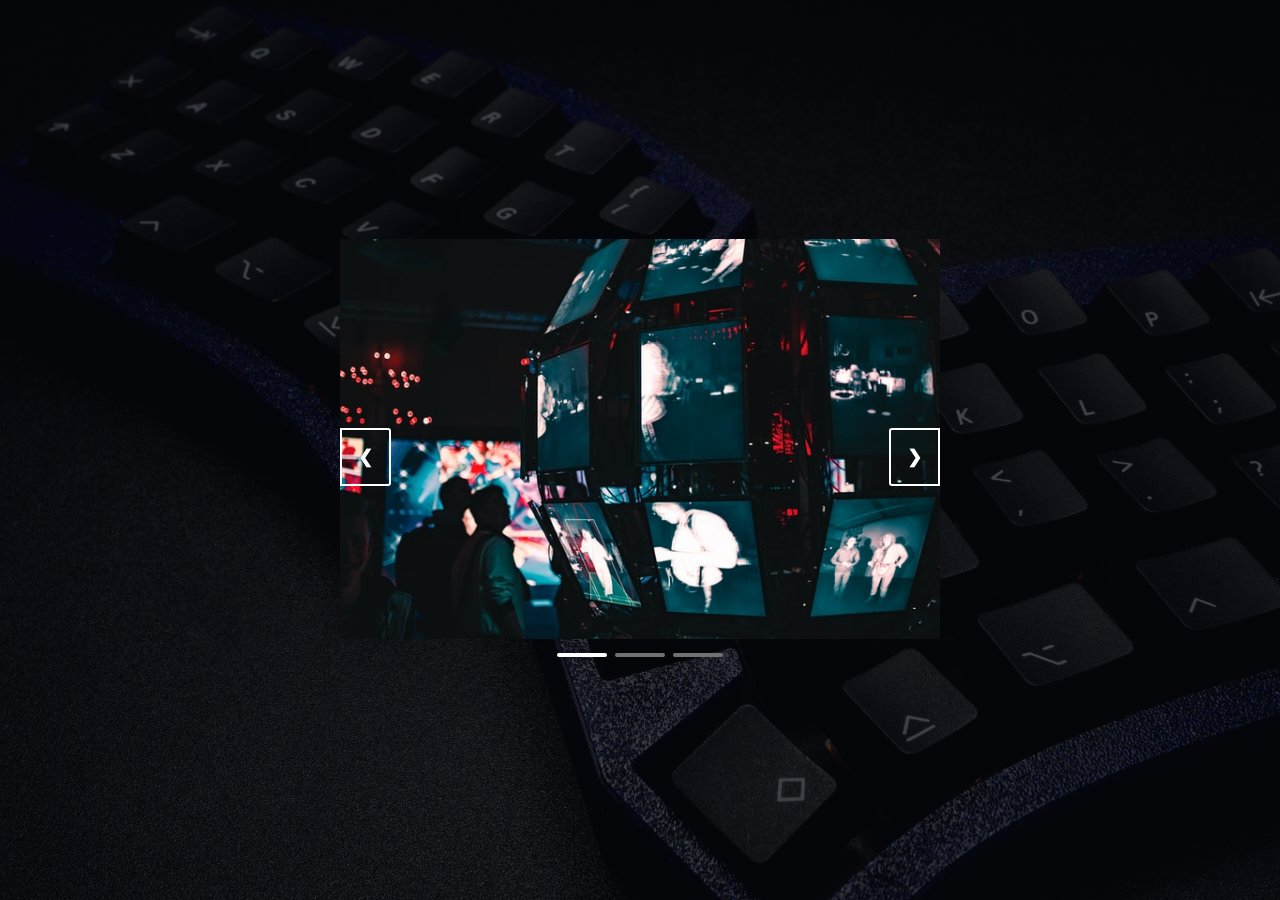
==== index.html @ 9ad0a0d5 "Add files via upload" ====
<!DOCTYPE html>
<html lang="en">
<head>
    <meta charset="UTF-8">
    <meta http-equiv="X-UA-Compatible" content="IE=edge">
    <meta name="viewport" content="width=device-width, initial-scale=1.0">
    <title>Slider 2021</title>
    <link rel="stylesheet" href="style.css">
</head>
<body>
    <div class="container">
        <div class="mySlides">
            <img src="../IMAGENES/img-1.jpg" alt="imagen-1">
        </div>
        <div class="mySlides">
            <img src="../IMAGENES/img-2.jpg" alt="">
        </div>
        <div class="mySlides">
            <img src="../IMAGENES/img-3.jpg" alt="">
        </div>
        
        <a class="prev" onclick="plusSlides(-1)">&#10094;</a>
        <a class="next" onclick="plusSlides(1)">&#10095;</a>

        <div class="elements">
            <span class="quadrate" onclick="currentSlide(1)"></span>
            <span class="quadrate" onclick="currentSlide(2)"></span>
            <span class="quadrate" onclick="currentSlide(3)"></span>
        </div>
    </div>
    <script src="script.js"></script>
</body>
</html>
---- style.css ----
*{
    padding: 0;
    margin: 0;
    box-sizing: border-box;
}
body{
    width: 100%;
    max-width: 1450px;
    height: 100vh;
    padding: 40px;
    background-image: linear-gradient(rgba(5,7,12,0.75), rgba(5,7,12,0.75)),url(../IMAGENES/fondo-body.jpg);
    background-attachment: fixed;
    background-repeat: no-repeat;
    background-size: cover;
    display: flex;
    justify-content: center;
    align-items: center;
}
.container{
    width: 50%;
    position: relative;
}
.mySlides{
    display: none;
}
.mySlides img{
    width: 100%;
}
.prev,
.next{
    cursor: pointer;
    position: absolute;
    top: 50%;
    width: auto;
    margin-top: -22px;
    padding: 16px;
    color: #fff;
    font-weight: bold;
    font-size: 18px;
    transition: 0.6 ease;
    border-radius: 0 3px 3px 0;
    user-select: none;
    border:  solid #fff 2px;
}
.next {
    right: 0;
    border-radius: 3px 0 0 3px;
}
.prev:hover,
.next:hover{
    background-color: rgba(0, 0, 0, 0.8);
}
.elements{
    text-align: center;
}
.quadrate{
    cursor: pointer;
    height: 4px;
    width: 50px;
    margin: 0 2px;
    background-color: #717171;
    display: inline-block;
    transition: background-color 0.6s ease;
    border-radius: 2px;
}
.active, .quadrate:hover{
    background-color: #fff;
}
@media screen and (max-width:900px) {
    .container{
        width: 100%;
    }
}
@media screen and (max-width:500px) {
    .container{
        width: 100%;
    }
    .prev,
    .next{
        padding: 5px;
    }
}
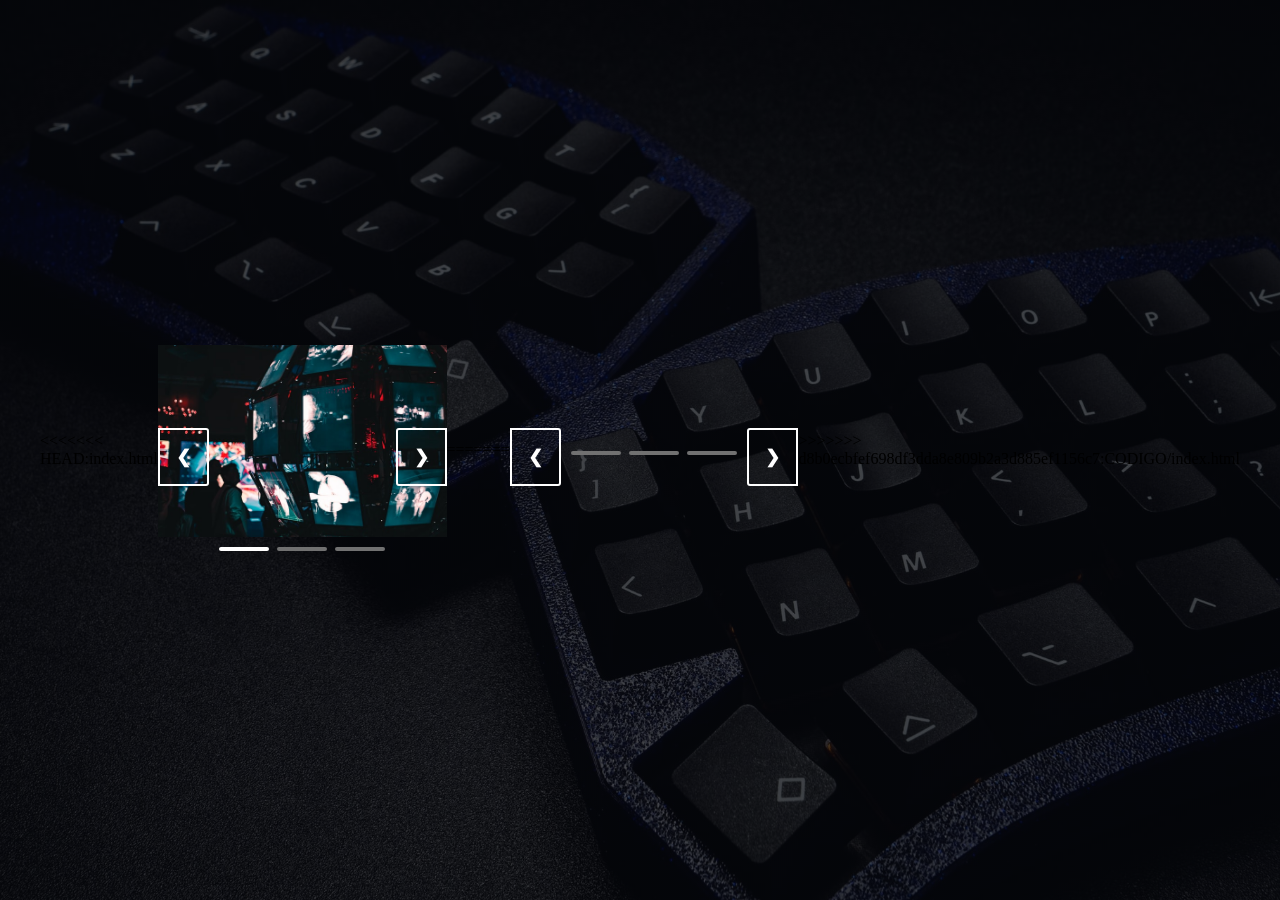
==== commit 06eff6cb: "cambios terminados" ====
--- a/index.html
+++ b/index.html
@@ -1,33 +1,68 @@
-<!DOCTYPE html>
-<html lang="en">
-<head>
-    <meta charset="UTF-8">
-    <meta http-equiv="X-UA-Compatible" content="IE=edge">
-    <meta name="viewport" content="width=device-width, initial-scale=1.0">
-    <title>Slider 2021</title>
-    <link rel="stylesheet" href="style.css">
-</head>
-<body>
-    <div class="container">
-        <div class="mySlides">
-            <img src="../IMAGENES/img-1.jpg" alt="imagen-1">
-        </div>
-        <div class="mySlides">
-            <img src="../IMAGENES/img-2.jpg" alt="">
-        </div>
-        <div class="mySlides">
-            <img src="../IMAGENES/img-3.jpg" alt="">
-        </div>
-        
-        <a class="prev" onclick="plusSlides(-1)">&#10094;</a>
-        <a class="next" onclick="plusSlides(1)">&#10095;</a>
-
-        <div class="elements">
-            <span class="quadrate" onclick="currentSlide(1)"></span>
-            <span class="quadrate" onclick="currentSlide(2)"></span>
-            <span class="quadrate" onclick="currentSlide(3)"></span>
-        </div>
-    </div>
-    <script src="script.js"></script>
-</body>
+<<<<<<< HEAD:index.html
+<!DOCTYPE html>
+<html lang="en">
+<head>
+    <meta charset="UTF-8">
+    <meta http-equiv="X-UA-Compatible" content="IE=edge">
+    <meta name="viewport" content="width=device-width, initial-scale=1.0">
+    <title>Slider 2021</title>
+    <link rel="stylesheet" href="style.css">
+</head>
+<body>
+    <div class="container">
+        <div class="mySlides">
+            <img src="IMAGENES/img-1.jpg" alt="imagen-1">
+        </div>
+        <div class="mySlides">
+            <img src="IMAGENES/img-2.jpg" alt="">
+        </div>
+        <div class="mySlides">
+            <img src="IMAGENES/img-3.jpg" alt="">
+        </div>
+        
+        <a class="prev" onclick="plusSlides(-1)">&#10094;</a>
+        <a class="next" onclick="plusSlides(1)">&#10095;</a>
+
+        <div class="elements">
+            <span class="quadrate" onclick="currentSlide(1)"></span>
+            <span class="quadrate" onclick="currentSlide(2)"></span>
+            <span class="quadrate" onclick="currentSlide(3)"></span>
+        </div>
+    </div>
+    <script src="script.js"></script>
+</body>
+=======
+<!DOCTYPE html>
+<html lang="en">
+<head>
+    <meta charset="UTF-8">
+    <meta http-equiv="X-UA-Compatible" content="IE=edge">
+    <meta name="viewport" content="width=device-width, initial-scale=1.0">
+    <title>Slider 2021</title>
+    <link rel="stylesheet" href="style.css">
+</head>
+<body>
+    <div class="container">
+        <div class="mySlides">
+            <img src="../IMAGENES/img-1.jpg" alt="imagen-1">
+        </div>
+        <div class="mySlides">
+            <img src="../IMAGENES/img-2.jpg" alt="">
+        </div>
+        <div class="mySlides">
+            <img src="../IMAGENES/img-3.jpg" alt="">
+        </div>
+        
+        <a class="prev" onclick="plusSlides(-1)">&#10094;</a>
+        <a class="next" onclick="plusSlides(1)">&#10095;</a>
+
+        <div class="elements">
+            <span class="quadrate" onclick="currentSlide(1)"></span>
+            <span class="quadrate" onclick="currentSlide(2)"></span>
+            <span class="quadrate" onclick="currentSlide(3)"></span>
+        </div>
+    </div>
+    <script src="script.js"></script>
+</body>
+>>>>>>> d8b0ecbfef698df3dda8e809b2a3d885ef1156c7:CODIGO/index.html
 </html>
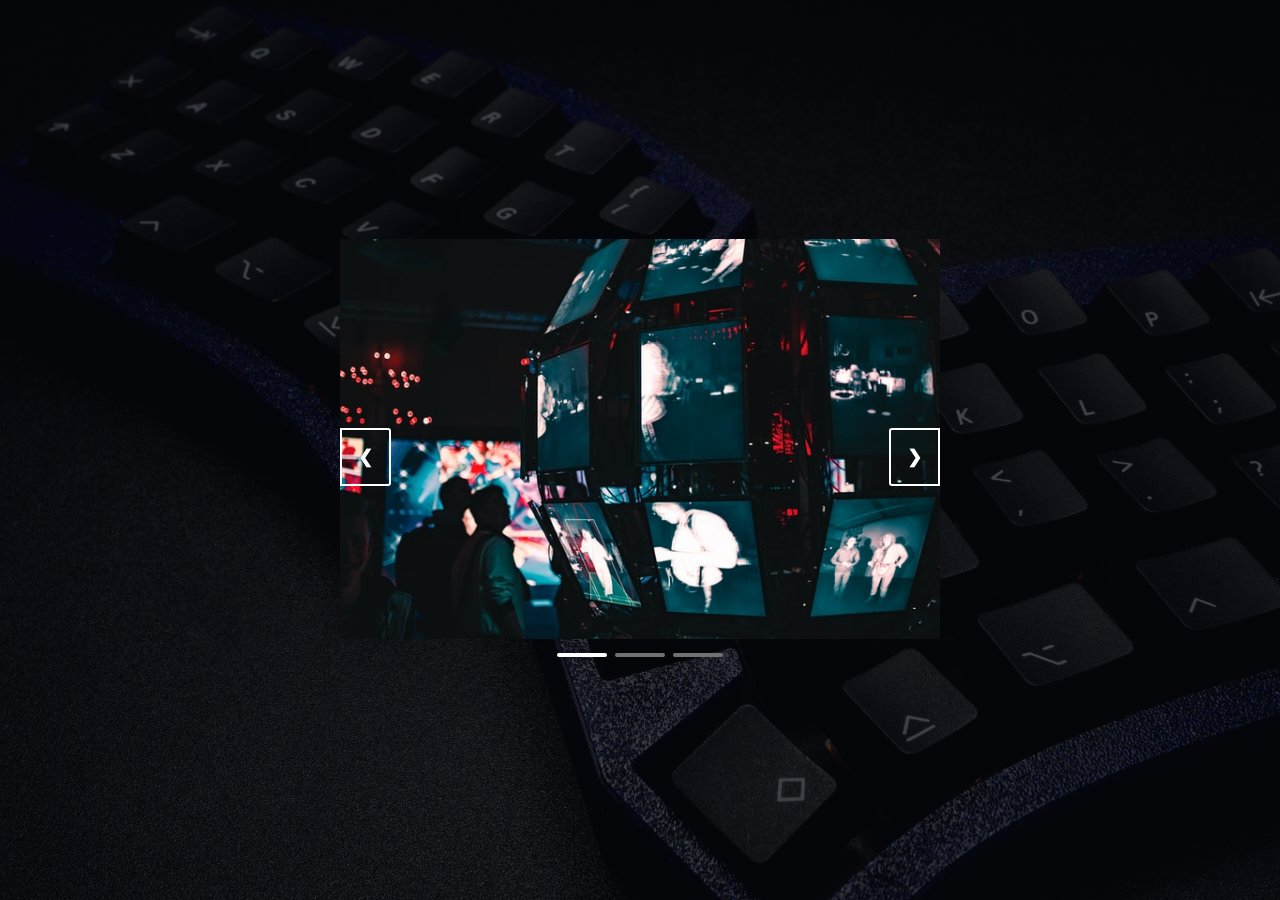
==== commit 3f9d4c08: "other change" ====
--- a/index.html
+++ b/index.html
@@ -1,4 +1,3 @@
-<<<<<<< HEAD:index.html
 <!DOCTYPE html>
 <html lang="en">
 <head>
@@ -30,39 +29,4 @@
         </div>
     </div>
     <script src="script.js"></script>
-</body>
-=======
-<!DOCTYPE html>
-<html lang="en">
-<head>
-    <meta charset="UTF-8">
-    <meta http-equiv="X-UA-Compatible" content="IE=edge">
-    <meta name="viewport" content="width=device-width, initial-scale=1.0">
-    <title>Slider 2021</title>
-    <link rel="stylesheet" href="style.css">
-</head>
-<body>
-    <div class="container">
-        <div class="mySlides">
-            <img src="../IMAGENES/img-1.jpg" alt="imagen-1">
-        </div>
-        <div class="mySlides">
-            <img src="../IMAGENES/img-2.jpg" alt="">
-        </div>
-        <div class="mySlides">
-            <img src="../IMAGENES/img-3.jpg" alt="">
-        </div>
-        
-        <a class="prev" onclick="plusSlides(-1)">&#10094;</a>
-        <a class="next" onclick="plusSlides(1)">&#10095;</a>
-
-        <div class="elements">
-            <span class="quadrate" onclick="currentSlide(1)"></span>
-            <span class="quadrate" onclick="currentSlide(2)"></span>
-            <span class="quadrate" onclick="currentSlide(3)"></span>
-        </div>
-    </div>
-    <script src="script.js"></script>
-</body>
->>>>>>> d8b0ecbfef698df3dda8e809b2a3d885ef1156c7:CODIGO/index.html
-</html>+</body>
